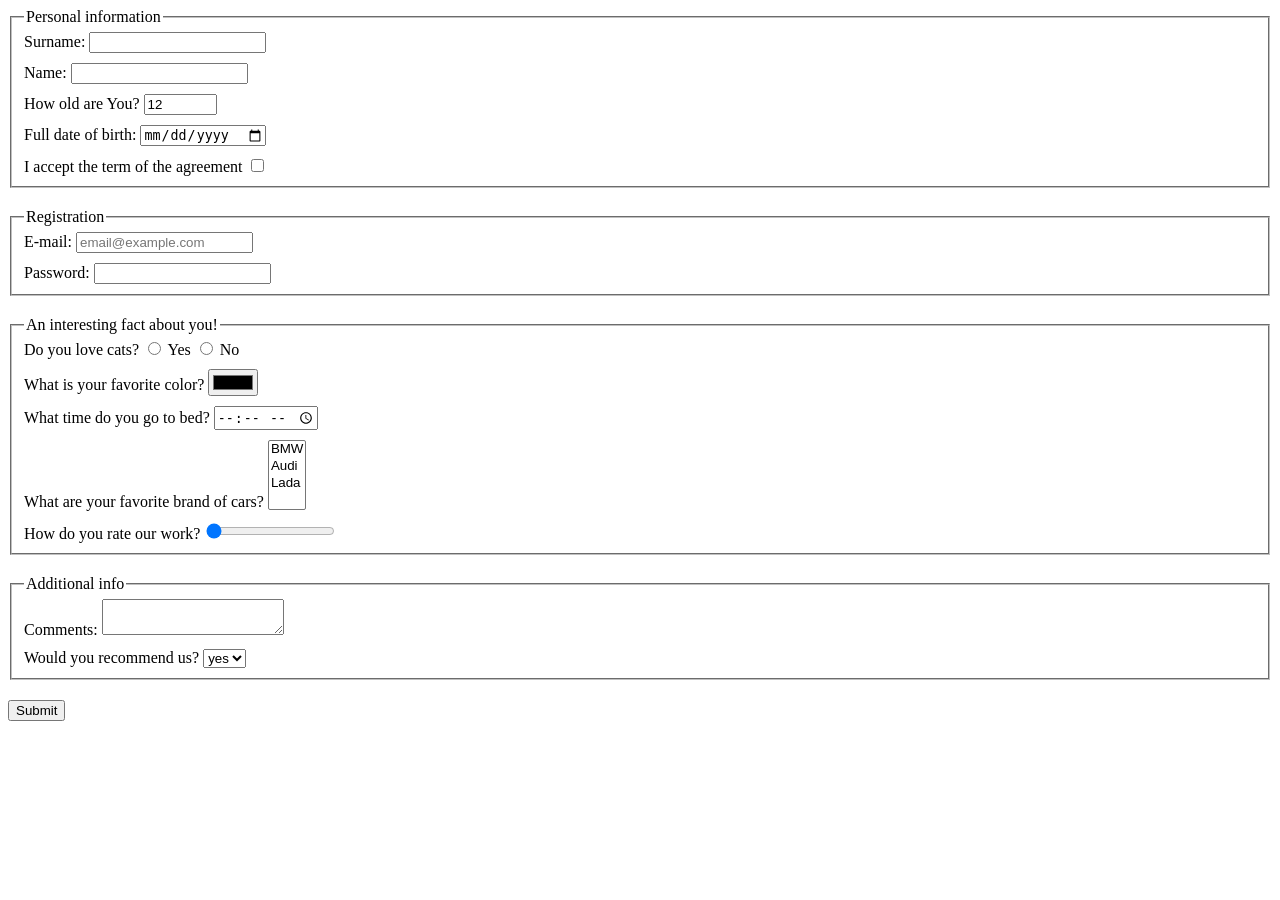
==== index.html @ 28c7d25f "make build" ====
<!doctype html><html lang="en"><head><meta charset="UTF-8"><meta name="viewport" content="width=device-width, user-scalable=no, initial-scale=1.0, maximum-scale=1.0, minimum-scale=1.0"><meta http-equiv="X-UA-Compatible" content="ie=edge"><title>HTML Form</title><link rel="stylesheet" href="style.1dab99c6.css"></head><body> <form action="https://mate-academy-form-lesson.herokuapp.com/create-application" method="POST"> <fieldset class="field"> <legend>Personal information</legend> <div class="container"> <label for="surname"> Surname: <input type="text" id="surname" name="surname"> </label> </div> <div class="container"> <label for="name"> Name: <input type="text" id="name"> </label> </div> <div class="container"> <label for="age"> How old are You? <input type="number" id="age" value="12" name="age"> </label> </div> <div class="container"> <label for="birth"> Full date of birth: <input type="date" id="birth" name="birth"> </label> </div> <div class="container"> <label for="accept"> I accept the term of the agreement <input type="checkbox" id="accept" name="accept"> </label> </div> </fieldset> <fieldset class="field"> <legend>Registration</legend> <div class="container"> <label for="mail"> E-mail: <input type="email" id="mail" name="mail" placeholder="email@example.com"> </label> </div> <div class="container"> <label for="pass"> Password: <input type="password" id="pass" name="pass"> </label> </div> </fieldset> <fieldset class="field"> <legend>An interesting fact about you!</legend> <div class="container"> <span>Do you love cats?</span> <input type="radio" id="yes" name="question"> <label for="yes">Yes</label> <input type="radio" id="no" name="question"> <label for="no">No</label> </div> <div class="container"> <label for="favcolor"> What is your favorite color? <input type="color" id="favcolor" name="favcolor" value="black"> </label> </div> <div class="container"> <label for="time"> What time do you go to bed? </label> <input type="time" id="time" name="time"> </div> <div class="container"> <label for="cars">What are your favorite brand of cars?</label> <select id="cars" name="cars" multiple> <option value="bmw">BMW</option> <option value="audi">Audi</option> <option value="lada">Lada</option> </select> </div> <div class="container"> <label for="rate">How do you rate our work?</label> <input type="range" id="rate" name="rate" min="1" max="10" value="1"> </div> </fieldset> <fieldset class="field"> <legend>Additional info</legend> <div class="container"> <label for="comments"> Comments: <textarea name="comments" id="comments">
            </textarea> </label> </div> <div class="container"> <label for="recomend">Would you recommend us?</label> <select name="recomend" id="recomend"> <option value="yes">yes</option> <option value="no">no</option> </select> </div> </fieldset> <button type="submit">Submit</button> </form> <script type="text/javascript" src="main.5883b77c.js"></script> </body></html>
---- style.1dab99c6.css ----
body{font-family:Times New Roman,Times,serif}.container{margin-bottom:10px}.field .container:last-child{margin-bottom:0}#age{width:65px}.field{margin-bottom:20px}
/*# sourceMappingURL=style.1dab99c6.css.map */
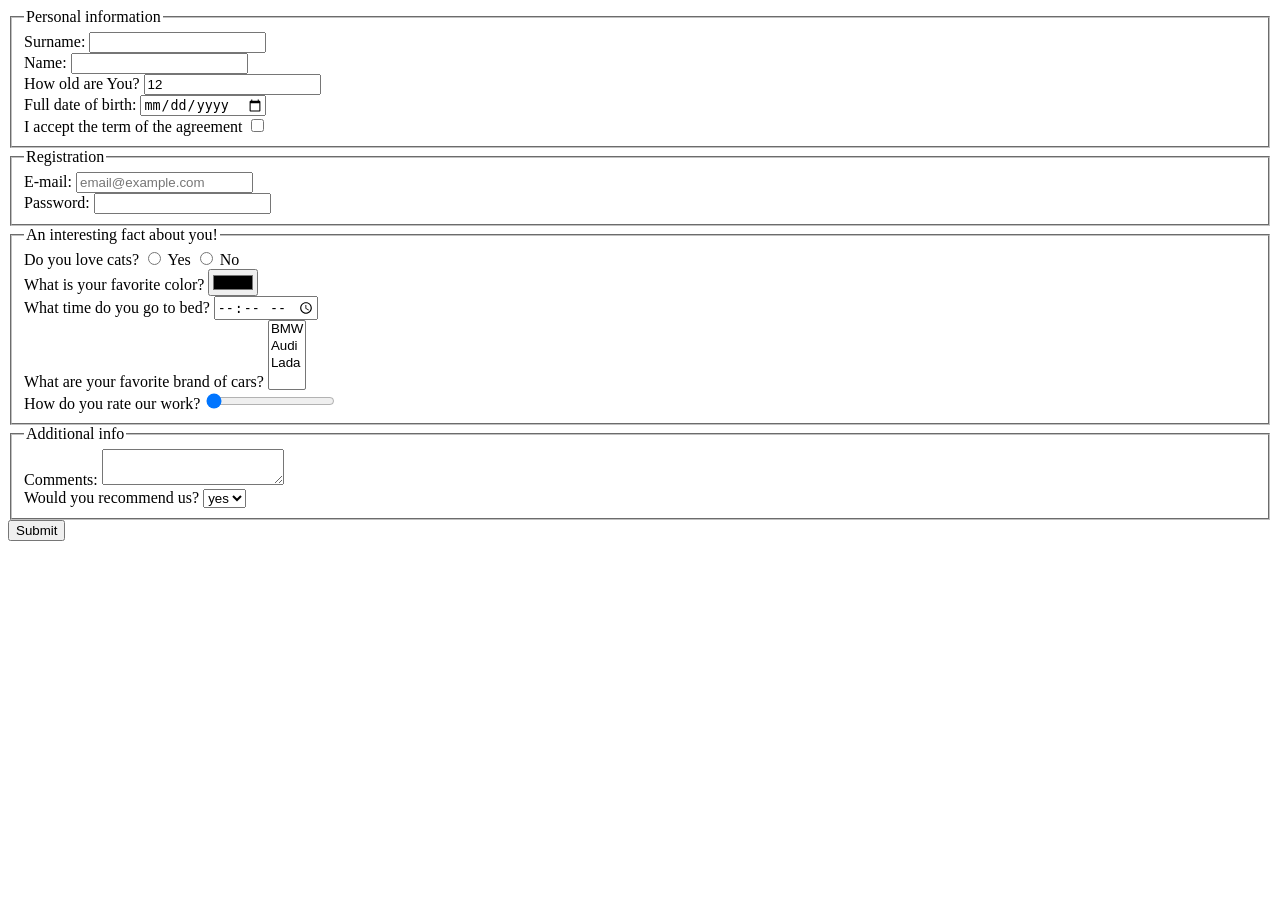
==== commit b9e29ff4: "passed" ====
--- a/index.html
+++ b/index.html
@@ -1,2 +1,119 @@
-<!doctype html><html lang="en"><head><meta charset="UTF-8"><meta name="viewport" content="width=device-width, user-scalable=no, initial-scale=1.0, maximum-scale=1.0, minimum-scale=1.0"><meta http-equiv="X-UA-Compatible" content="ie=edge"><title>HTML Form</title><link rel="stylesheet" href="style.1dab99c6.css"></head><body> <form action="https://mate-academy-form-lesson.herokuapp.com/create-application" method="POST"> <fieldset class="field"> <legend>Personal information</legend> <div class="container"> <label for="surname"> Surname: <input type="text" id="surname" name="surname"> </label> </div> <div class="container"> <label for="name"> Name: <input type="text" id="name"> </label> </div> <div class="container"> <label for="age"> How old are You? <input type="number" id="age" value="12" name="age"> </label> </div> <div class="container"> <label for="birth"> Full date of birth: <input type="date" id="birth" name="birth"> </label> </div> <div class="container"> <label for="accept"> I accept the term of the agreement <input type="checkbox" id="accept" name="accept"> </label> </div> </fieldset> <fieldset class="field"> <legend>Registration</legend> <div class="container"> <label for="mail"> E-mail: <input type="email" id="mail" name="mail" placeholder="email@example.com"> </label> </div> <div class="container"> <label for="pass"> Password: <input type="password" id="pass" name="pass"> </label> </div> </fieldset> <fieldset class="field"> <legend>An interesting fact about you!</legend> <div class="container"> <span>Do you love cats?</span> <input type="radio" id="yes" name="question"> <label for="yes">Yes</label> <input type="radio" id="no" name="question"> <label for="no">No</label> </div> <div class="container"> <label for="favcolor"> What is your favorite color? <input type="color" id="favcolor" name="favcolor" value="black"> </label> </div> <div class="container"> <label for="time"> What time do you go to bed? </label> <input type="time" id="time" name="time"> </div> <div class="container"> <label for="cars">What are your favorite brand of cars?</label> <select id="cars" name="cars" multiple> <option value="bmw">BMW</option> <option value="audi">Audi</option> <option value="lada">Lada</option> </select> </div> <div class="container"> <label for="rate">How do you rate our work?</label> <input type="range" id="rate" name="rate" min="1" max="10" value="1"> </div> </fieldset> <fieldset class="field"> <legend>Additional info</legend> <div class="container"> <label for="comments"> Comments: <textarea name="comments" id="comments">
-            </textarea> </label> </div> <div class="container"> <label for="recomend">Would you recommend us?</label> <select name="recomend" id="recomend"> <option value="yes">yes</option> <option value="no">no</option> </select> </div> </fieldset> <button type="submit">Submit</button> </form> <script type="text/javascript" src="main.5883b77c.js"></script> </body></html>+<!doctype html>
+<html lang="en">
+  <head>
+    <meta charset="UTF-8">
+    <meta name="viewport" content="width=device-width, user-scalable=no, initial-scale=1.0, maximum-scale=1.0, minimum-scale=1.0">
+    <meta http-equiv="X-UA-Compatible" content="ie=edge">
+    <title>HTML Form</title>
+    <link rel="stylesheet" href="/style.e308ff8e.css">
+  <script src="/style.e308ff8e.js"></script></head>
+  <body>
+    <form action="https://mate-academy-form-lesson.herokuapp.com/create-application" method="POST">
+      <fieldset class="field">
+        <legend>Personal information</legend>
+        <div class="container">
+          <label for="surname">
+            Surname:
+            <input type="text" id="surname" name="surname">
+          </label>
+        </div>
+        <div class="container">
+          <label for="name">
+            Name:
+            <input type="text" id="name">
+          </label>
+        </div>
+        <div class="container">
+          <label for="age">
+            How old are You?
+            <input type="number" id="age" value="12" name="age">
+          </label>
+        </div>
+        <div class="container">
+          <label for="birth">
+            Full date of birth:
+            <input type="date" id="birth" name="birth">
+          </label>
+        </div>
+        <div class="container">
+          <label for="accept">
+            I accept the term of the agreement
+            <input type="checkbox" id="accept" name="accept">
+          </label>
+        </div>
+      </fieldset>
+
+      <fieldset class="field">
+        <legend>Registration</legend>
+        <div class="container">
+          <label for="mail">
+            E-mail:
+            <input type="email" id="mail" name="mail" placeholder="email@example.com">
+          </label>
+        </div>
+        <div class="container">
+          <label for="pass">
+            Password:
+            <input type="password" id="pass" name="pass">
+          </label>
+        </div>
+      </fieldset>
+
+      <fieldset class="field">
+        <legend>An interesting fact about you!</legend>
+        <div class="container">
+          <span>Do you love cats?</span>
+          <input type="radio" id="yes" name="question">
+          <label for="yes">Yes</label>
+          <input type="radio" id="no" name="question">
+          <label for="no">No</label>
+        </div>
+        <div class="container">
+          <label for="favcolor">
+            What is your favorite color?
+            <input type="color" id="favcolor" name="favcolor" value="black">
+          </label>
+        </div>
+        <div class="container">
+          <label for="time">
+            What time do you go to bed?
+          </label>
+          <input type="time" id="time" name="time">
+        </div>
+        <div class="container">
+          <label for="cars">What are your favorite brand of cars?</label>
+          <select id="cars" name="cars" multiple="">
+            <option value="bmw">BMW</option>
+            <option value="audi">Audi</option>
+            <option value="lada">Lada</option>
+          </select>
+        </div>
+        <div class="container">
+          <label for="rate">How do you rate our work?</label>
+          <input type="range" id="rate" name="rate" min="1" max="10" value="1">
+        </div>
+      </fieldset>
+
+      <fieldset class="field">
+        <legend>Additional info</legend>
+        <div class="container">
+          <label for="comments">
+            Comments:
+            <textarea name="comments" id="comments">
+            </textarea>
+          </label>
+        </div>
+        <div class="container">
+          <label for="recomend">Would you recommend us?</label>
+          <select name="recomend" id="recomend">
+            <option value="yes">yes</option>
+            <option value="no">no</option>
+          </select>
+        </div>
+      </fieldset>
+      <button type="submit" onsubmit="onSubmit()">Submit</button>
+    </form>
+
+    <script type="text/javascript" src="/main.1f19ae8e.js"></script>
+  </body>
+</html>
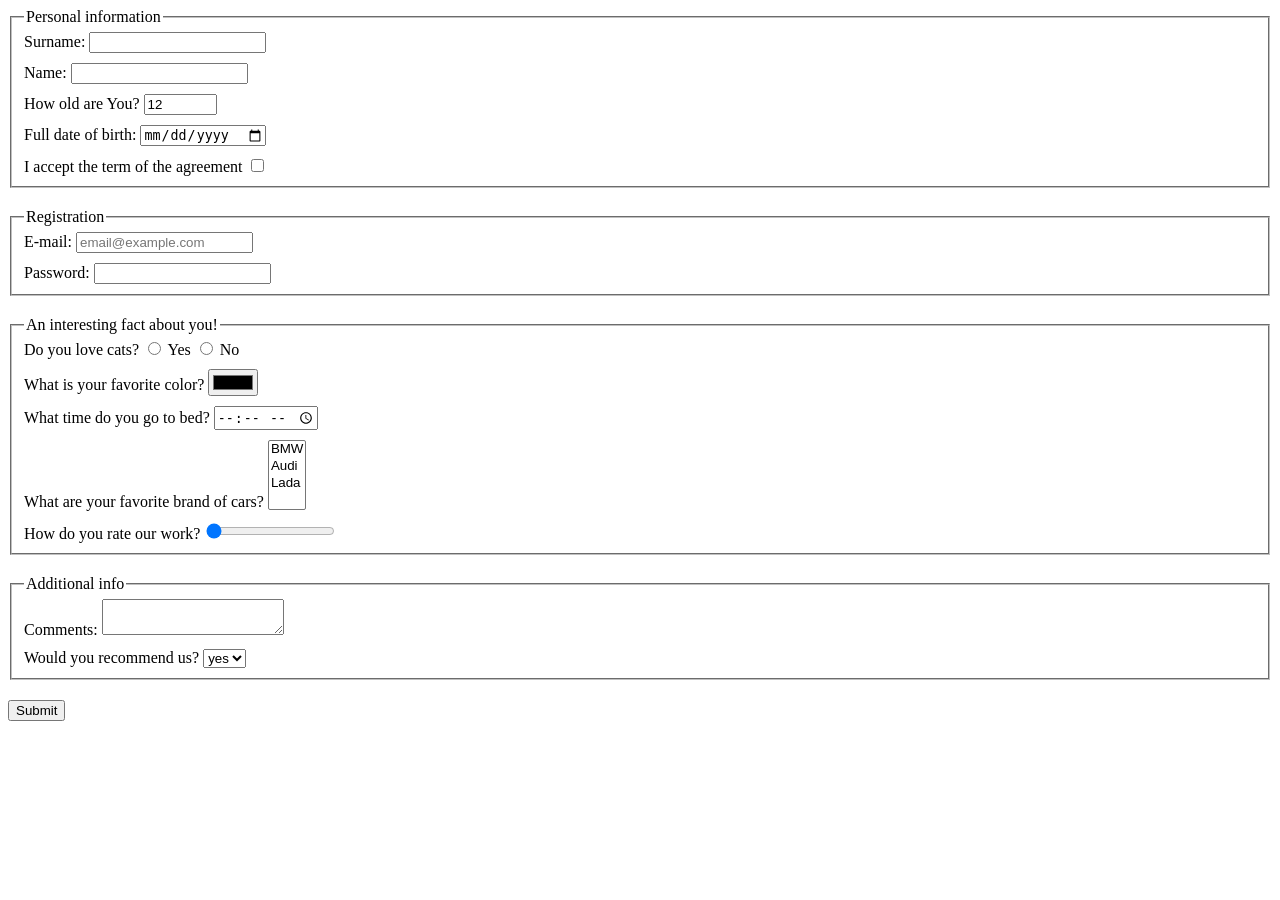
==== commit bf87088c: "make build" ====
--- a/index.html
+++ b/index.html
@@ -1,119 +1,2 @@
-<!doctype html>
-<html lang="en">
-  <head>
-    <meta charset="UTF-8">
-    <meta name="viewport" content="width=device-width, user-scalable=no, initial-scale=1.0, maximum-scale=1.0, minimum-scale=1.0">
-    <meta http-equiv="X-UA-Compatible" content="ie=edge">
-    <title>HTML Form</title>
-    <link rel="stylesheet" href="/style.e308ff8e.css">
-  <script src="/style.e308ff8e.js"></script></head>
-  <body>
-    <form action="https://mate-academy-form-lesson.herokuapp.com/create-application" method="POST">
-      <fieldset class="field">
-        <legend>Personal information</legend>
-        <div class="container">
-          <label for="surname">
-            Surname:
-            <input type="text" id="surname" name="surname">
-          </label>
-        </div>
-        <div class="container">
-          <label for="name">
-            Name:
-            <input type="text" id="name">
-          </label>
-        </div>
-        <div class="container">
-          <label for="age">
-            How old are You?
-            <input type="number" id="age" value="12" name="age">
-          </label>
-        </div>
-        <div class="container">
-          <label for="birth">
-            Full date of birth:
-            <input type="date" id="birth" name="birth">
-          </label>
-        </div>
-        <div class="container">
-          <label for="accept">
-            I accept the term of the agreement
-            <input type="checkbox" id="accept" name="accept">
-          </label>
-        </div>
-      </fieldset>
-
-      <fieldset class="field">
-        <legend>Registration</legend>
-        <div class="container">
-          <label for="mail">
-            E-mail:
-            <input type="email" id="mail" name="mail" placeholder="email@example.com">
-          </label>
-        </div>
-        <div class="container">
-          <label for="pass">
-            Password:
-            <input type="password" id="pass" name="pass">
-          </label>
-        </div>
-      </fieldset>
-
-      <fieldset class="field">
-        <legend>An interesting fact about you!</legend>
-        <div class="container">
-          <span>Do you love cats?</span>
-          <input type="radio" id="yes" name="question">
-          <label for="yes">Yes</label>
-          <input type="radio" id="no" name="question">
-          <label for="no">No</label>
-        </div>
-        <div class="container">
-          <label for="favcolor">
-            What is your favorite color?
-            <input type="color" id="favcolor" name="favcolor" value="black">
-          </label>
-        </div>
-        <div class="container">
-          <label for="time">
-            What time do you go to bed?
-          </label>
-          <input type="time" id="time" name="time">
-        </div>
-        <div class="container">
-          <label for="cars">What are your favorite brand of cars?</label>
-          <select id="cars" name="cars" multiple="">
-            <option value="bmw">BMW</option>
-            <option value="audi">Audi</option>
-            <option value="lada">Lada</option>
-          </select>
-        </div>
-        <div class="container">
-          <label for="rate">How do you rate our work?</label>
-          <input type="range" id="rate" name="rate" min="1" max="10" value="1">
-        </div>
-      </fieldset>
-
-      <fieldset class="field">
-        <legend>Additional info</legend>
-        <div class="container">
-          <label for="comments">
-            Comments:
-            <textarea name="comments" id="comments">
-            </textarea>
-          </label>
-        </div>
-        <div class="container">
-          <label for="recomend">Would you recommend us?</label>
-          <select name="recomend" id="recomend">
-            <option value="yes">yes</option>
-            <option value="no">no</option>
-          </select>
-        </div>
-      </fieldset>
-      <button type="submit" onsubmit="onSubmit()">Submit</button>
-    </form>
-
-    <script type="text/javascript" src="/main.1f19ae8e.js"></script>
-  </body>
-</html>
+<!doctype html><html lang="en"><head><meta charset="UTF-8"><meta name="viewport" content="width=device-width, user-scalable=no, initial-scale=1.0, maximum-scale=1.0, minimum-scale=1.0"><meta http-equiv="X-UA-Compatible" content="ie=edge"><title>HTML Form</title><link rel="stylesheet" href="style.1dab99c6.css"></head><body> <form action="https://mate-academy-form-lesson.herokuapp.com/create-application" method="POST"> <fieldset class="field"> <legend>Personal information</legend> <div class="container"> <label for="surname"> Surname: <input type="text" id="surname" name="surname"> </label> </div> <div class="container"> <label for="name"> Name: <input type="text" id="name"> </label> </div> <div class="container"> <label for="age"> How old are You? <input type="number" id="age" value="12" name="age"> </label> </div> <div class="container"> <label for="birth"> Full date of birth: <input type="date" id="birth" name="birth"> </label> </div> <div class="container"> <label for="accept"> I accept the term of the agreement <input type="checkbox" id="accept" name="accept"> </label> </div> </fieldset> <fieldset class="field"> <legend>Registration</legend> <div class="container"> <label for="mail"> E-mail: <input type="email" id="mail" name="mail" placeholder="email@example.com"> </label> </div> <div class="container"> <label for="pass"> Password: <input type="password" id="pass" name="pass"> </label> </div> </fieldset> <fieldset class="field"> <legend>An interesting fact about you!</legend> <div class="container"> <span>Do you love cats?</span> <input type="radio" id="yes" name="question"> <label for="yes">Yes</label> <input type="radio" id="no" name="question"> <label for="no">No</label> </div> <div class="container"> <label for="favcolor"> What is your favorite color? <input type="color" id="favcolor" name="favcolor" value="black"> </label> </div> <div class="container"> <label for="time"> What time do you go to bed? </label> <input type="time" id="time" name="time"> </div> <div class="container"> <label for="cars">What are your favorite brand of cars?</label> <select id="cars" name="cars" multiple> <option value="bmw">BMW</option> <option value="audi">Audi</option> <option value="lada">Lada</option> </select> </div> <div class="container"> <label for="rate">How do you rate our work?</label> <input type="range" id="rate" name="rate" min="1" max="10" value="1"> </div> </fieldset> <fieldset class="field"> <legend>Additional info</legend> <div class="container"> <label for="comments"> Comments: <textarea name="comments" id="comments">
+            </textarea> </label> </div> <div class="container"> <label for="recomend">Would you recommend us?</label> <select name="recomend" id="recomend"> <option value="yes">yes</option> <option value="no">no</option> </select> </div> </fieldset> <button type="submit" onsubmit="onSubmit()">Submit</button> </form> <script type="text/javascript" src="main.5883b77c.js"></script> </body></html>
--- a/style.1dab99c6.css
+++ b/style.1dab99c6.css
@@ -0,0 +1,2 @@
+body{font-family:Times New Roman,Times,serif}.container{margin-bottom:10px}.field .container:last-child{margin-bottom:0}#age{width:65px}.field{margin-bottom:20px}
+/*# sourceMappingURL=style.1dab99c6.css.map */
